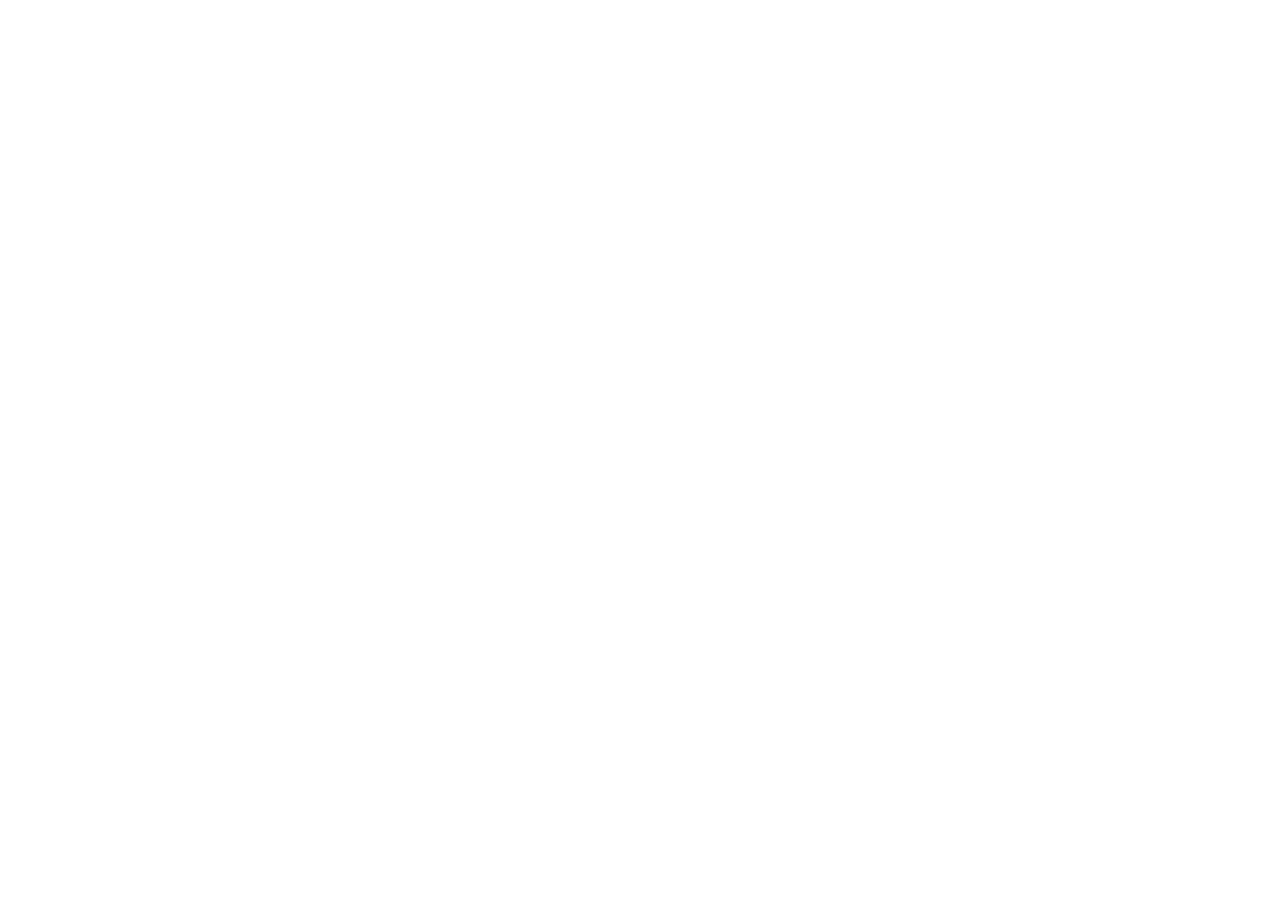
==== index.html @ d87c39f6 "lesson 1" ====
<!DOCTYPE html>
<html lang="en">
<head>
    <meta charset="UTF-8">
    <meta name="viewport" content="width=device-width, initial-scale=1.0">
    <title>Document</title>
</head>
<body>
    <script src="js/main.js"></script>
</body>
</html>
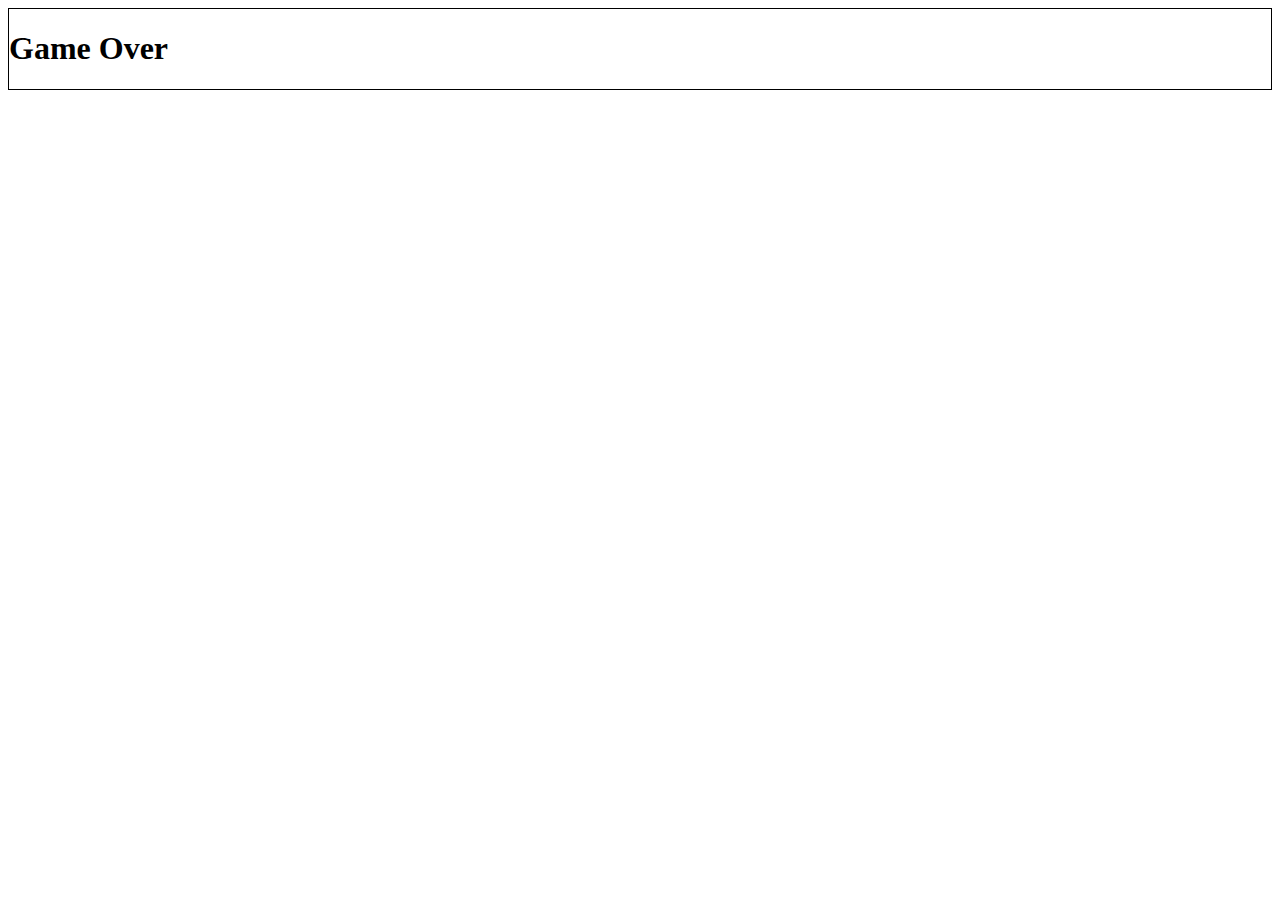
==== commit 0a41a5f9: "localStorage" ====
--- a/index.html
+++ b/index.html
@@ -4,8 +4,21 @@
     <meta charset="UTF-8">
     <meta name="viewport" content="width=device-width, initial-scale=1.0">
     <title>Document</title>
+    <link rel="stylesheet" href="css/style.css">
 </head>
 <body>
+    <!-- <label for="name">Naam</label>
+    <input type="text" class="name" id="name"><br>
+    <label for="age">Leeftijd</label>
+    <input type="number" class="age" id="age"><br>
+    <button class="add-btn">Toevoegen</button>
+
+    <div class="users"></div>-->
+
+    <div class="game-over hidden">
+        <h1>Game Over</h1>
+    </div>
+
     <script src="js/main.js"></script>
 </body>
 </html>--- a/css/style.css
+++ b/css/style.css
@@ -0,0 +1,25 @@
+.user-card{
+    background-color: maroon;
+    border: 2px solid black;
+    width: 300px;
+    border-radius: 10%;
+}
+
+.user-name{
+    color: blueviolet;
+    font-family: Arial, Helvetica, sans-serif;
+    font-weight: bold;
+    font-size: 12pt;
+}
+
+.user-age{
+    color: aquamarine;
+    font-family: Arial, Helvetica, sans-serif;
+    font-weight: bold;
+    text-align: center;
+    text-decoration: underline;
+}
+
+.hidden{
+    display: none;
+}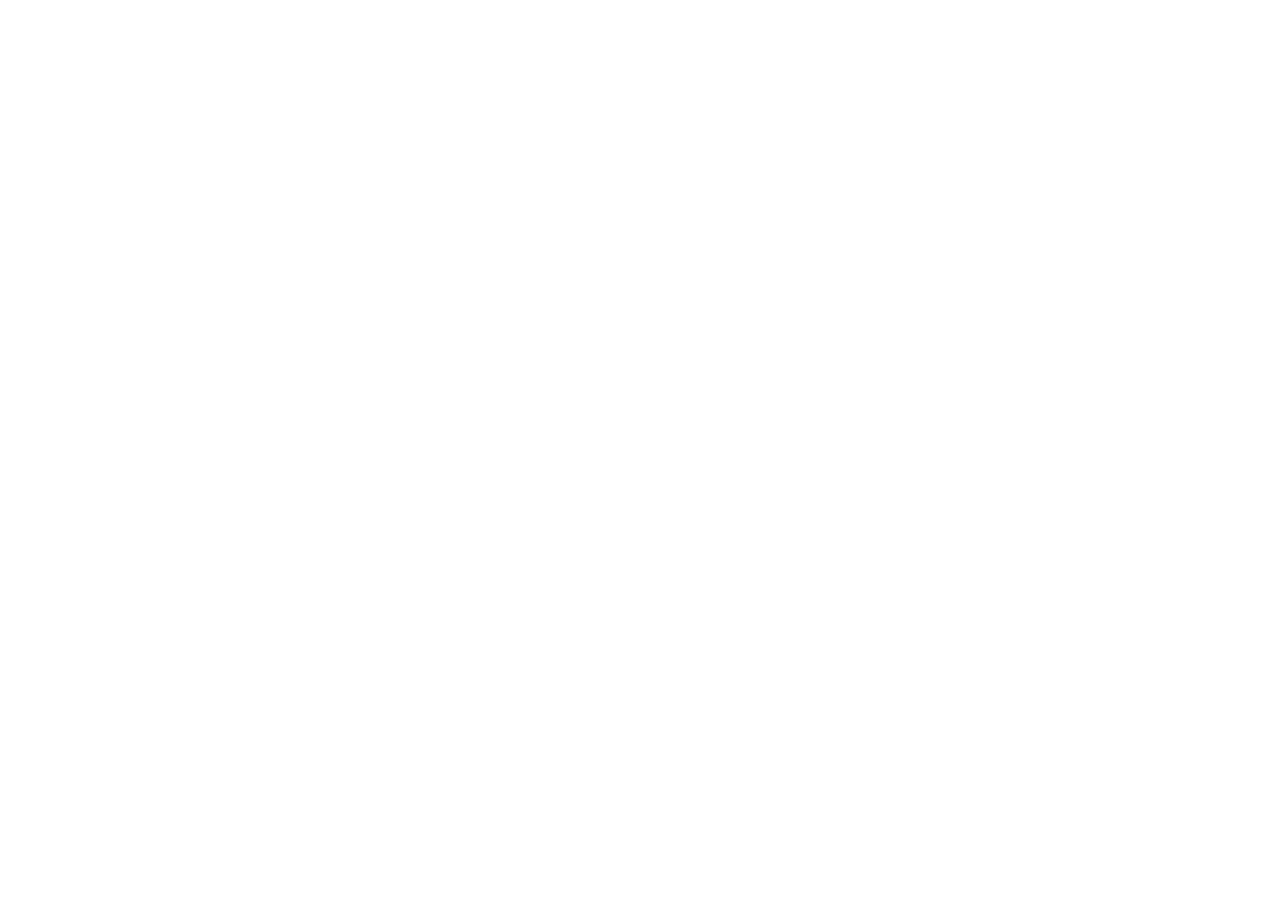
==== commit 686c3406: "fetch" ====
--- a/index.html
+++ b/index.html
@@ -15,8 +15,12 @@
 
     <div class="users"></div>-->
 
-    <div class="game-over hidden">
+    <!-- <div class="game-over hidden">
         <h1>Game Over</h1>
+    </div> -->
+
+    <div class="users">
+        
     </div>
 
     <script src="js/main.js"></script>
--- a/css/style.css
+++ b/css/style.css
@@ -1,4 +1,4 @@
-.user-card{
+/* .user-card{
     background-color: maroon;
     border: 2px solid black;
     width: 300px;
@@ -22,4 +22,9 @@
 
 .hidden{
     display: none;
+} */
+
+.users{
+    display: grid;
+    grid-template-columns: repeat(3, 1fr);
 }